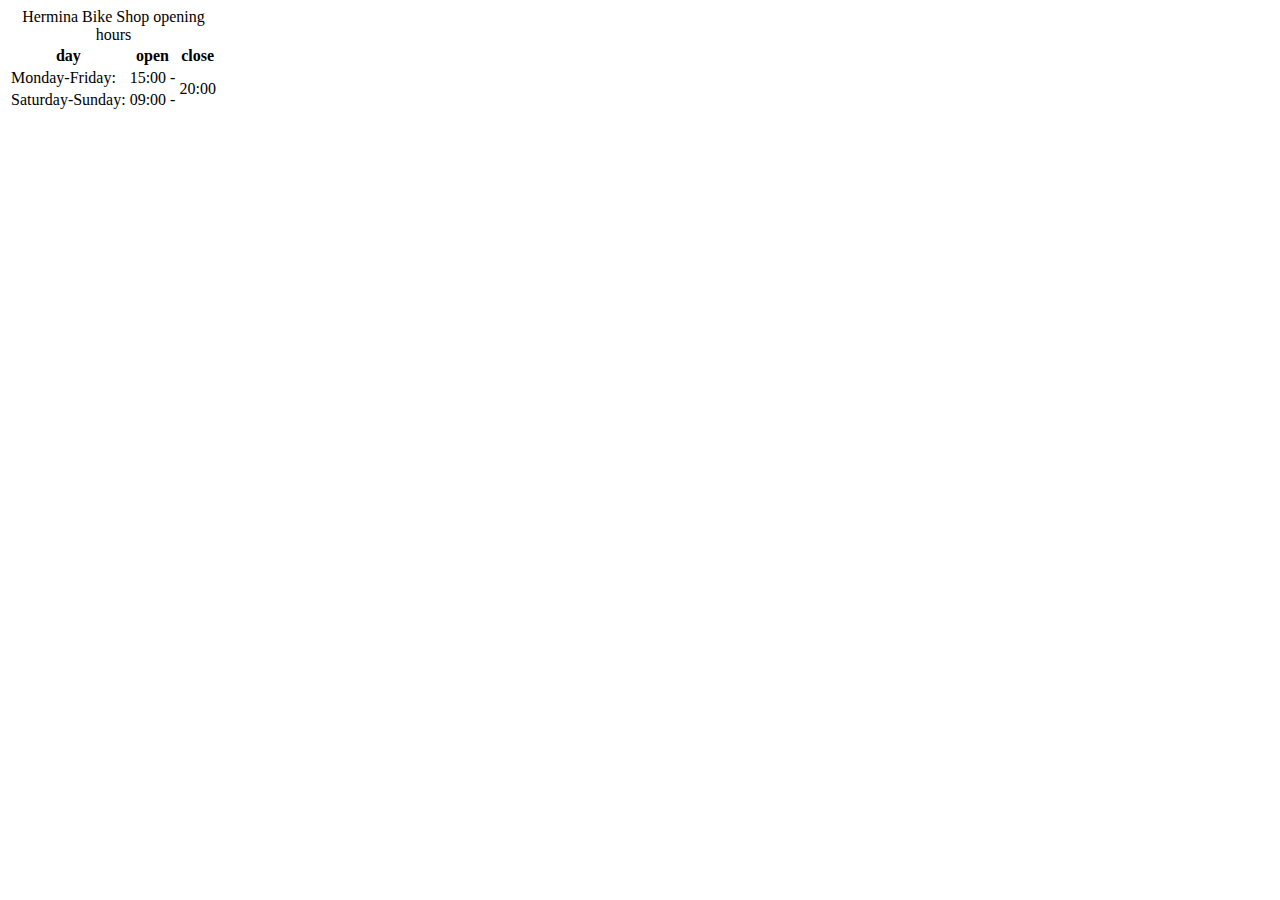
==== about.html @ f25ffba7 "Init page." ====
<!DOCTYPE html>
<html lang="en">

<head>
    <meta charset="UTF-8">
    <meta http-equiv="X-UA-Compatible" content="IE=edge">
    <meta name="viewport" content="width=, initial-scale=1.0">
    <title>Document</title>
</head>

<body>
   
    <table>
        <caption>Hermina Bike Shop opening hours</caption>
        <thead>
            <tr>
            <th>day</th>
            <th>open</th>
            <th>close</th>
        </thead>
        <tbody>
        <tr>
            <td>Monday-Friday:</td>
            <td>15:00 -</td>
            
            <td rowspan="2" >20:00</td>
        </tr>
        <tr>
            <td>Saturday-Sunday:</td>
            <td>09:00 -</td>
            
        </tr>
        </tbody>

    </table>
</body>

</html>
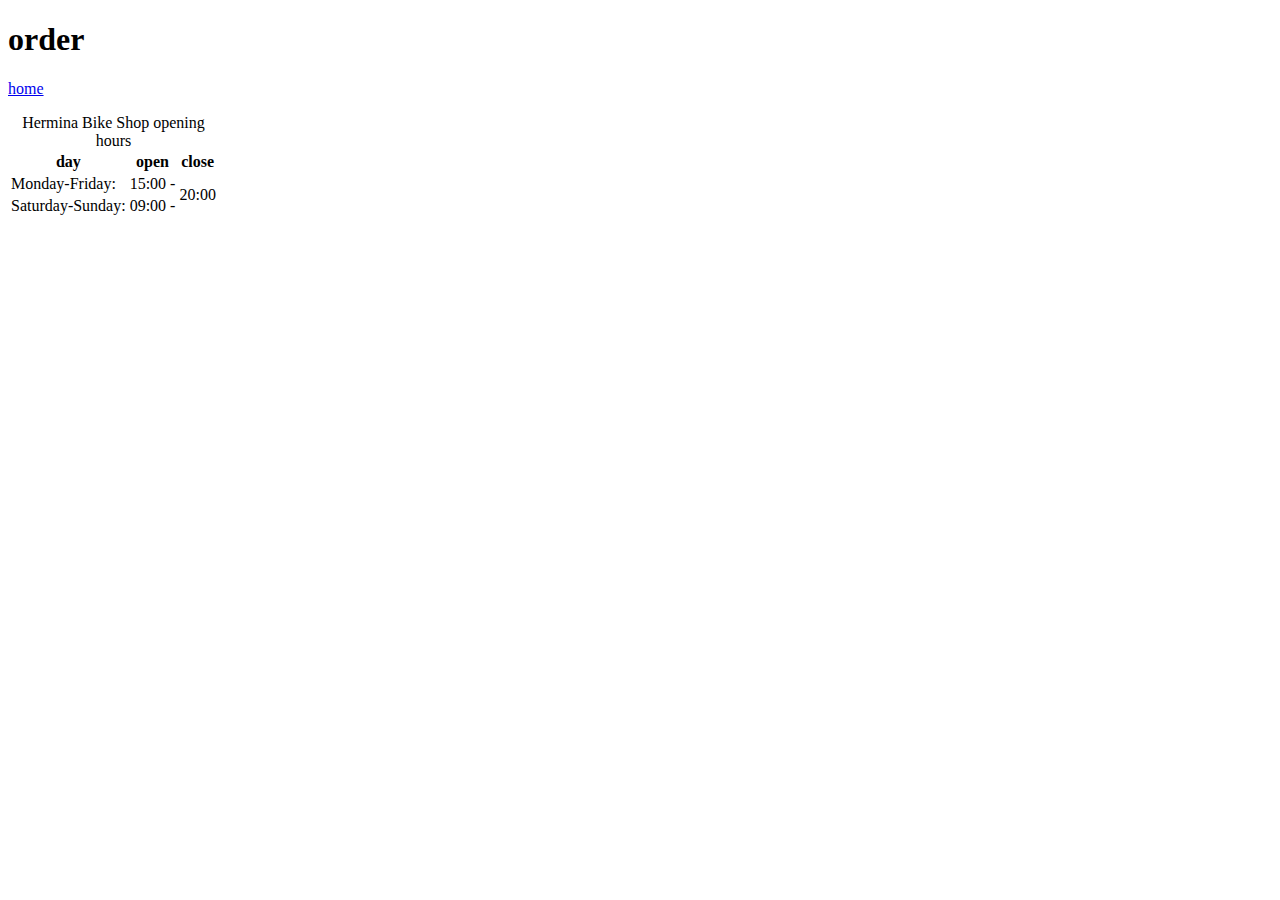
==== commit 9eab8063: "git commit ." ====
--- a/about.html
+++ b/about.html
@@ -9,27 +9,29 @@
 </head>
 
 <body>
-   
+    <h1>order</h1>
+    <a href="http://127.0.0.1:5500/index.html">home</a>
+    <p>
     <table>
         <caption>Hermina Bike Shop opening hours</caption>
         <thead>
             <tr>
-            <th>day</th>
-            <th>open</th>
-            <th>close</th>
+                <th>day</th>
+                <th>open</th>
+                <th>close</th>
         </thead>
         <tbody>
-        <tr>
-            <td>Monday-Friday:</td>
-            <td>15:00 -</td>
-            
-            <td rowspan="2" >20:00</td>
-        </tr>
-        <tr>
-            <td>Saturday-Sunday:</td>
-            <td>09:00 -</td>
-            
-        </tr>
+            <tr>
+                <td>Monday-Friday:</td>
+                <td>15:00 -</td>
+
+                <td rowspan="2">20:00</td>
+            </tr>
+            <tr>
+                <td>Saturday-Sunday:</td>
+                <td>09:00 -</td>
+
+            </tr>
         </tbody>
 
     </table>
